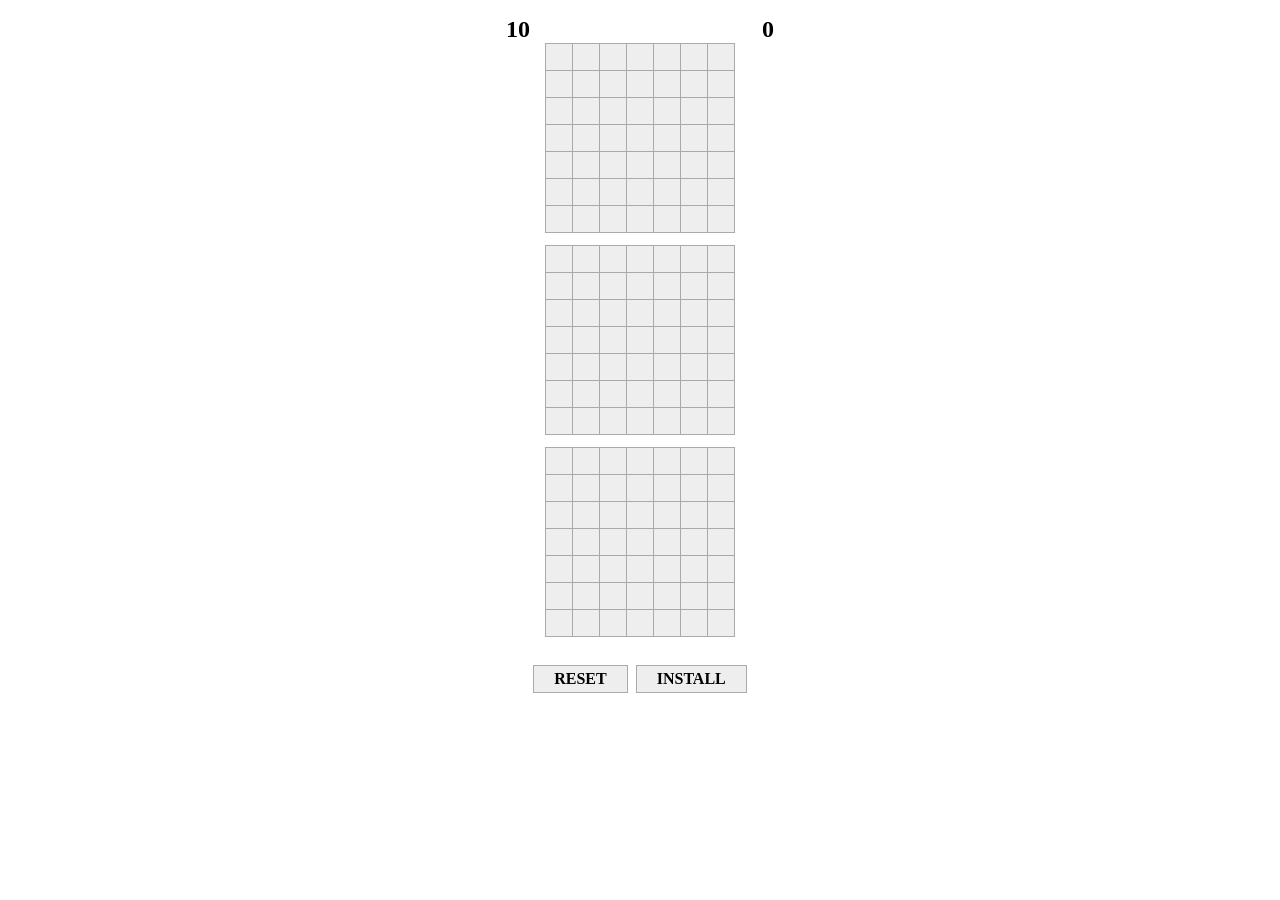
==== index.html @ 0ea7ba38 "不要な部分を削除" ====
<!DOCTYPE html>
<html>
    <head>
        <meta charset="UTF-8">
        <title>マインスイーパー3</title>
        <meta name="viewport" content="width=device-width,initial-scale=1">
        <link rel="stylesheet" type="text/css" media="screen" href="style.css">
        <link rel="manifest" href="manifest.json" />
        <link rel="icon" href="icon.svg" />
    </head>
    <body>
        <div class="header"><p id="mine-count">10</p><p id="timer">0</p></div>
        <div id="tables">
        </div>
        <div id="complete">
            <p>COMPLETE!</p>
        </div>
        <div id="bomb">
            <p>BOMB!</p>
        </div>
        <div><button id="reset">RESET</button><button id="install">INSTALL</button></div>
        <script type="text/javascript" src="index.js"></script>
    </body>
</html>
---- style.css ----
body {
    text-align: center;
    font-family: "Noto Sans JP";
}

div {
    margin: 0 auto;
    width: 300px;
}

.header {
    display: flex;
    position: sticky;
    top: 12px;
}

#mine-count {
    text-align: left;
    font-weight: bold;
    font-size: 24px;
    margin-left: 16px;
    margin-bottom: 4px;
    margin-top: 4px;
}

#timer {
    font-weight: bold;
    font-size: 24px;
    margin-left: auto;
    margin-right: 16px;
    margin-bottom: 4px;
    margin-top: 4px;
}

table {
    /* border: 1px solid #AAA; */
    border-collapse: collapse;
    margin: 0 auto;
    margin-bottom: 12px;
    user-select: none;
}

td {
    width: 24px;
    height: 24px;
    background-color: #CCC;
    /* border-radius: 6px;
    box-shadow: 0px 2px #999; */
    border: 1px solid #AAA;
    cursor: pointer;
    
    font-weight: bold;
    font-size: 14px;
}

td:hover {
    color: #E51;
}

.empty {
    background-color: #AAA;
}

.black {
    background-color: #000;
}

#complete,
#bomb {
    font-size: 52px;
    font-weight: bold;
    letter-spacing: 2px;
    display: none;
    margin-top: 24px;
    margin-bottom: 24px;
}

#complete p,
#bomb p {
    margin-top: 12px;
    margin-bottom: 12px;
}

.show {
    display: block !important;
}

button {
    font-family: "Noto Sans JP";
    font-weight: bold;
    font-size: 16px;
    border: 1px solid #AAA;
    background-color: #EEE;
    /* color: #FFF; */
    padding: 4px 20px;
    margin-top: 16px;
    /* display: none; */
    margin-left: 4px;
    margin-right: 4px;
}

button:hover {
    background-color: #FFF;
    cursor: pointer;
}


td.mine {
    background-color: #000;
}

td.block {
    background-color: #EEE;
    border-top: 1px inset #AAA;
    border-left: 1px inset #AAA;
    border-right: 1px solid #AAA;
    border-bottom: 1px solid #AAA;
}

td.flag {
    background-repeat: no-repeat;
    background-image: url(flag.png);
}

td.hover {
    background-color: #FA6 !important;
}
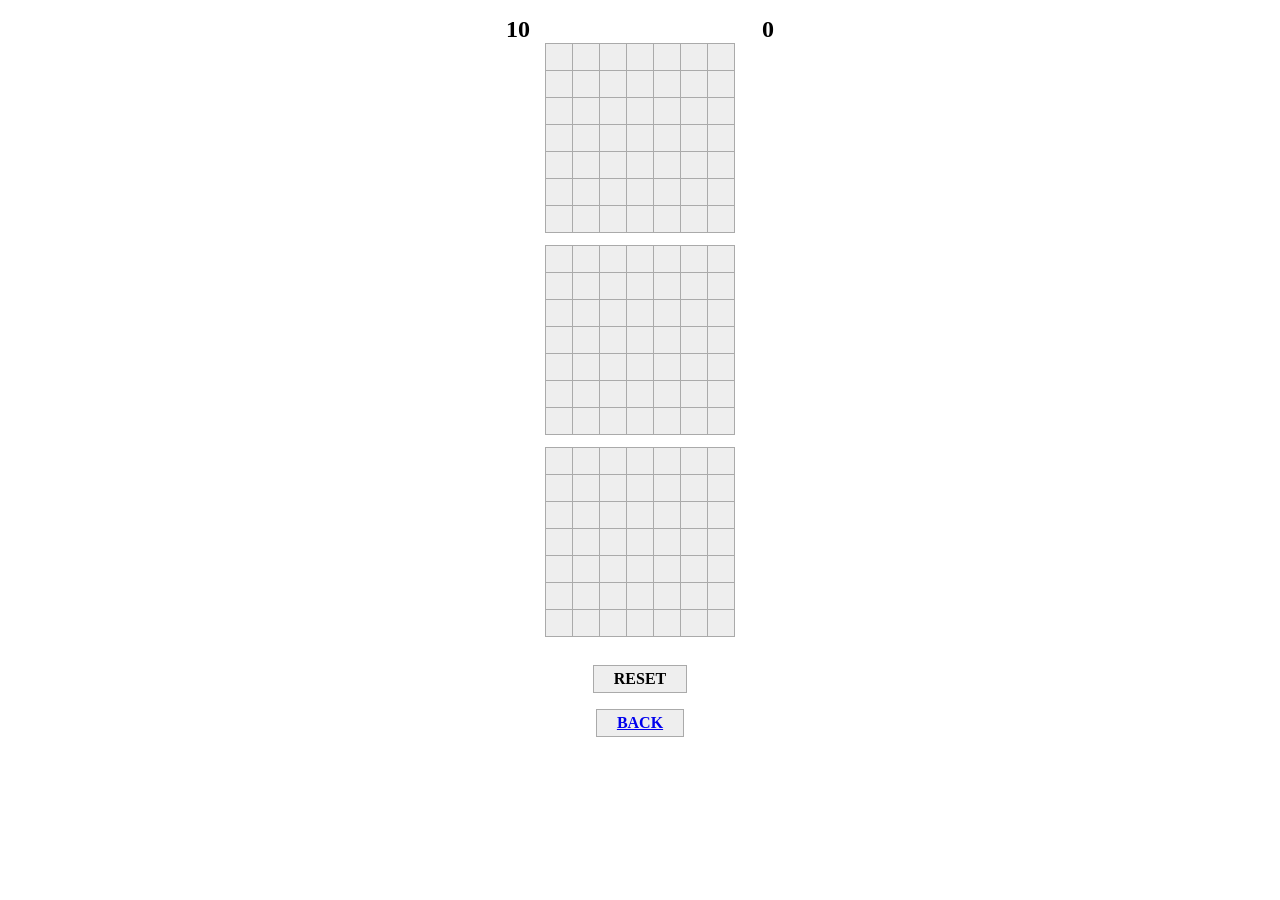
==== commit 9e69fc66: "メニューページ追加" ====
--- a/index.html
+++ b/index.html
@@ -18,7 +18,8 @@
         <div id="bomb">
             <p>BOMB!</p>
         </div>
-        <div><button id="reset">RESET</button><button id="install">INSTALL</button></div>
+        <div><button id="reset">RESET</button></div>
+        <div><button id="back"><a href="menu.html">BACK</a></button></div>
         <script type="text/javascript" src="index.js"></script>
     </body>
 </html>
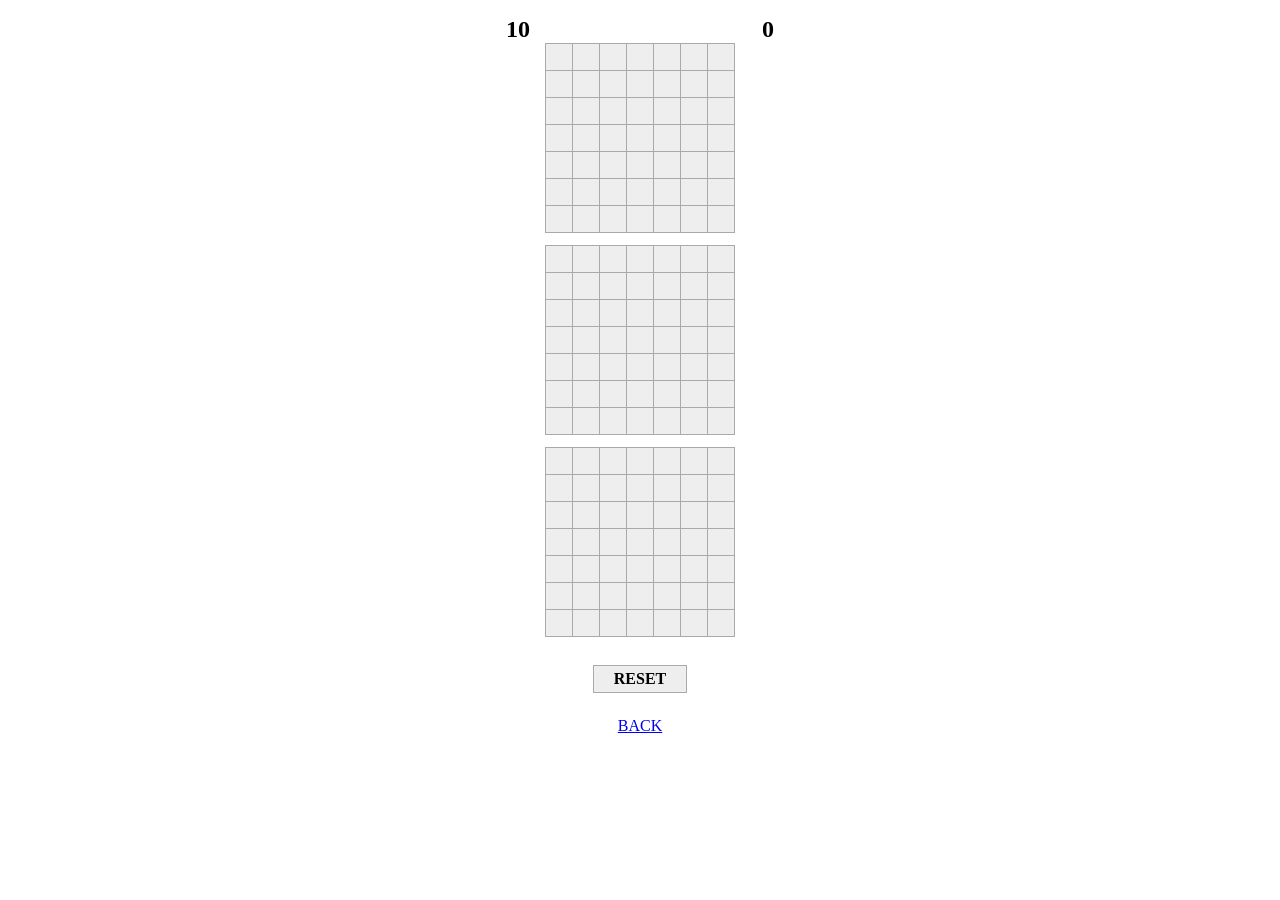
==== commit 7d141210: "戻るボタンのスタイル修正" ====
--- a/index.html
+++ b/index.html
@@ -19,7 +19,7 @@
             <p>BOMB!</p>
         </div>
         <div><button id="reset">RESET</button></div>
-        <div><button id="back"><a href="menu.html">BACK</a></button></div>
+        <div class="back"><a href="menu.html">BACK</a></div>
         <script type="text/javascript" src="index.js"></script>
     </body>
 </html>
--- a/style.css
+++ b/style.css
@@ -125,3 +125,14 @@
 td.hover {
     background-color: #FA6 !important;
 }
+
+.menu a {
+    font-weight: bold;
+    font-size: 24px;
+    /* text-decoration: none; */
+    color: #000;
+}
+
+.back {
+    margin-top: 24px;
+}
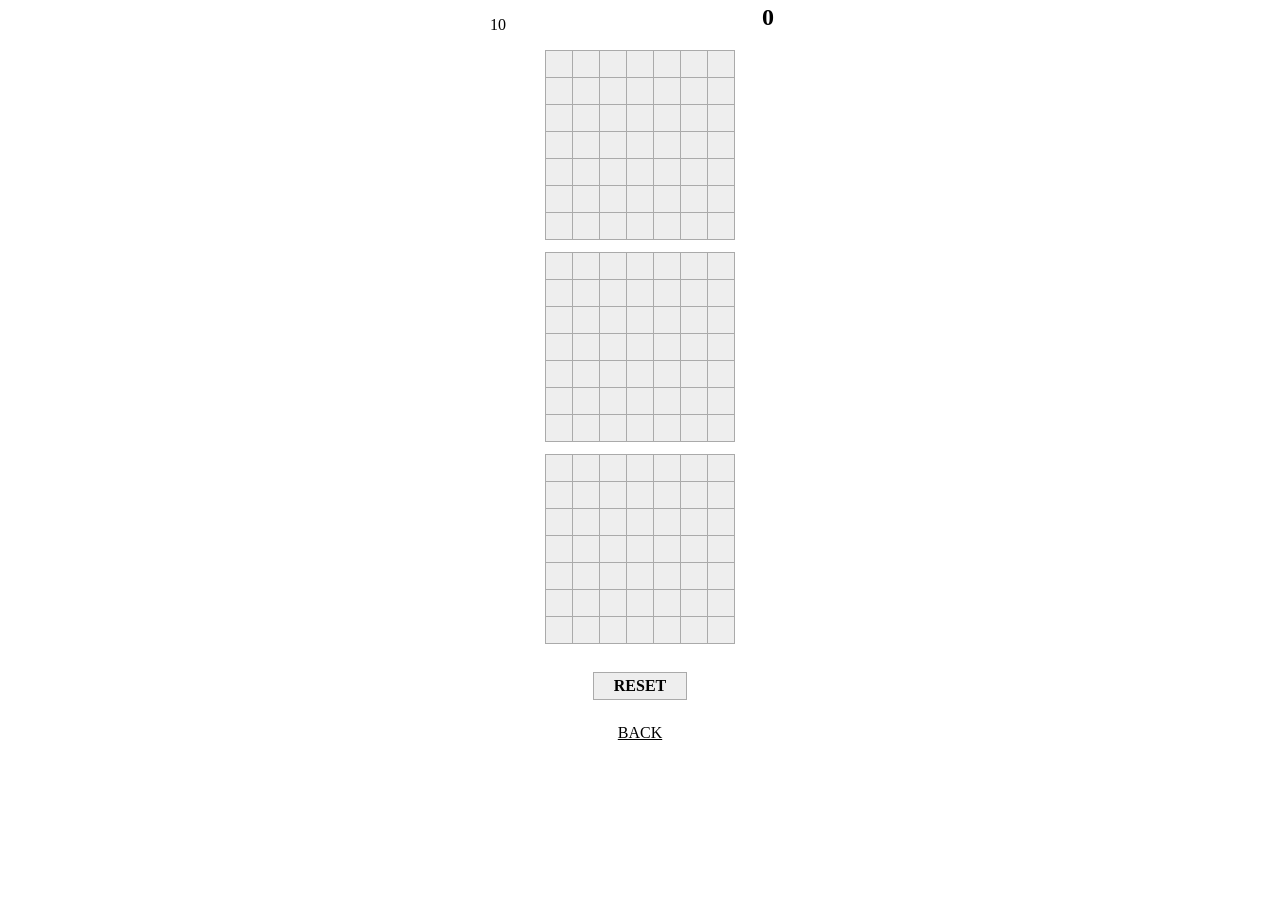
==== commit bbb6d76c: "id名変更" ====
--- a/index.html
+++ b/index.html
@@ -9,7 +9,7 @@
         <link rel="icon" href="icon.svg" />
     </head>
     <body>
-        <div class="header"><p id="mine-count">10</p><p id="timer">0</p></div>
+        <div class="header"><p id="flag-count">10</p><p id="timer">0</p></div>
         <div id="tables">
         </div>
         <div id="complete">
--- a/style.css
+++ b/style.css
@@ -1,6 +1,7 @@
 body {
     text-align: center;
     font-family: "Noto Sans JP";
+    margin: 0;
 }
 
 div {
@@ -11,7 +12,10 @@
 .header {
     display: flex;
     position: sticky;
-    top: 12px;
+    top: 0px;
+    /* background-color: rgb(0 0 0 / 0.2); */
+    color: #000;
+    pointer-events: none;
 }
 
 #mine-count {
@@ -135,4 +139,36 @@
 
 .back {
     margin-top: 24px;
+    margin-bottom: 24px;
 }
+
+.back a {
+    color: #000;
+}
+
+.menu label {
+    display: inline-block;
+    width: 64px;
+    font-weight: bold;
+    font-size: 20px;
+}
+
+#custom {
+    cursor: pointer;
+    font-weight: bold;
+    font-size: 24px;
+    margin-top: 16px;
+    margin-top: 16px;
+}
+
+#custom_form {
+    display: none;
+}
+
+#custom_form input {
+    vertical-align: middle;
+}
+
+.show {
+    display: block;
+}
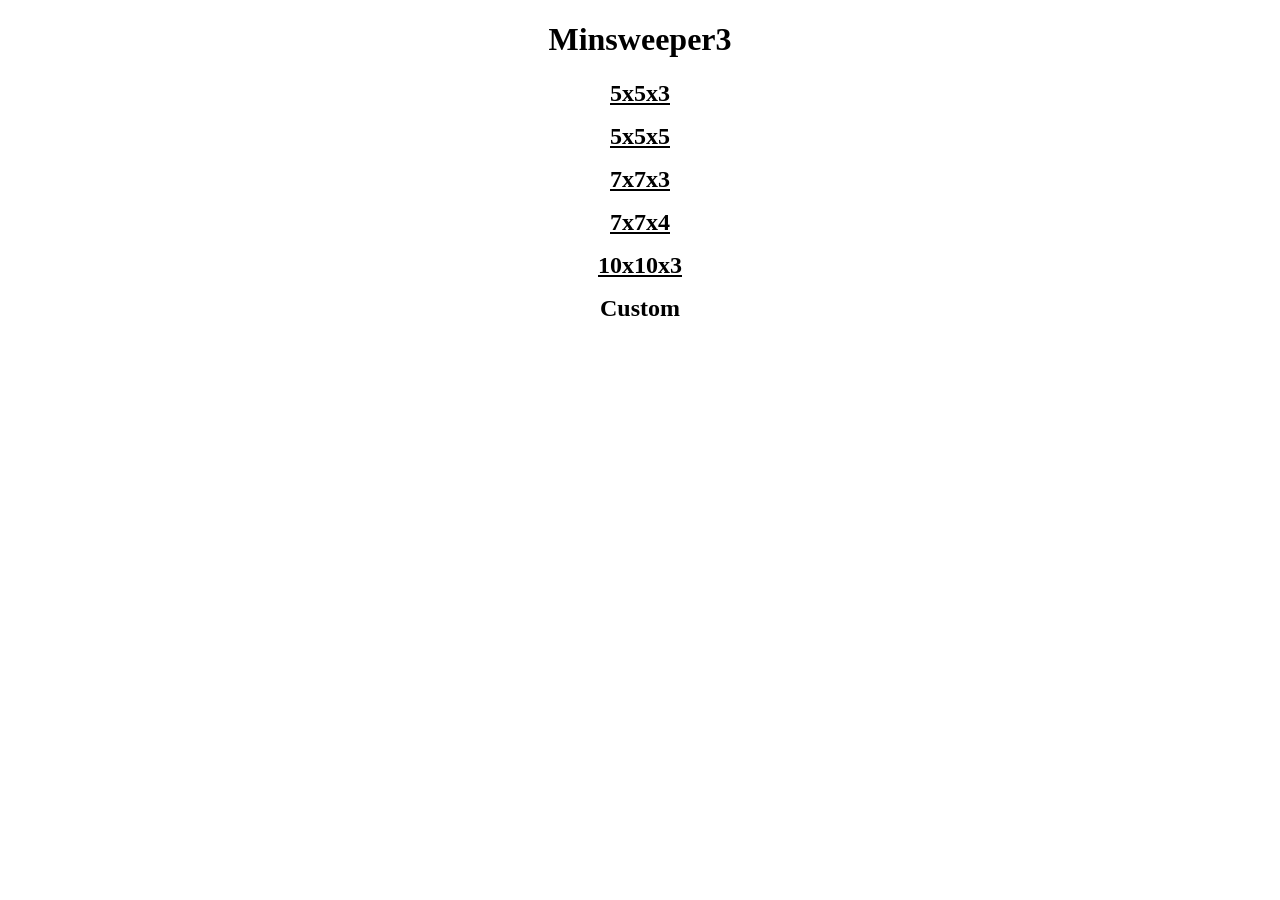
==== commit 7c926731: "indexをメニューページにする" ====
--- a/index.html
+++ b/index.html
@@ -9,17 +9,24 @@
         <link rel="icon" href="icon.svg" />
     </head>
     <body>
-        <div class="header"><p id="flag-count">10</p><p id="timer">0</p></div>
-        <div id="tables">
+        <div>
+            <h1>Minsweeper3</h1>
+            <div class="menu">
+                <p><a href="game.html?x=5&y=5&z=3&m=5">5x5x3</a></p>
+                <p><a href="game.html?x=5&y=5&z=5&m=10">5x5x5</a></p>
+                <p><a href="game.html?x=7&y=7&z=3&m=10">7x7x3</a></p>
+                <p><a href="game.html?x=7&y=7&z=4&m=20">7x7x4</a></p>
+                <p><a href="game.html?x=10&y=10&z=3&m=30">10x10x3</a></p>
+                <p id="custom">Custom</p>
+                <form id="custom_form">
+                    <p><label>X</label><input type="number" id="sizeX" min="3" max="12" value="4"></p>
+                    <p><label>Y</label><input type="number" id="sizeY" min="3" max="12" value="4"></p>
+                    <p><label>Z</label><input type="number" id="sizeZ" min="0" max="12" value="3"></p>
+                    <p><label>Mine</label><input type="number" id="count" min="1" max="99" value="10"></p>
+                    <p><a href="game.html" id="play">PLAY</a></p>
+                </form>
+            </div>
         </div>
-        <div id="complete">
-            <p>COMPLETE!</p>
-        </div>
-        <div id="bomb">
-            <p>BOMB!</p>
-        </div>
-        <div><button id="reset">RESET</button></div>
-        <div class="back"><a href="menu.html">BACK</a></div>
-        <script type="text/javascript" src="index.js"></script>
+        <script type="text/javascript" src="menu.js"></script>
     </body>
 </html>
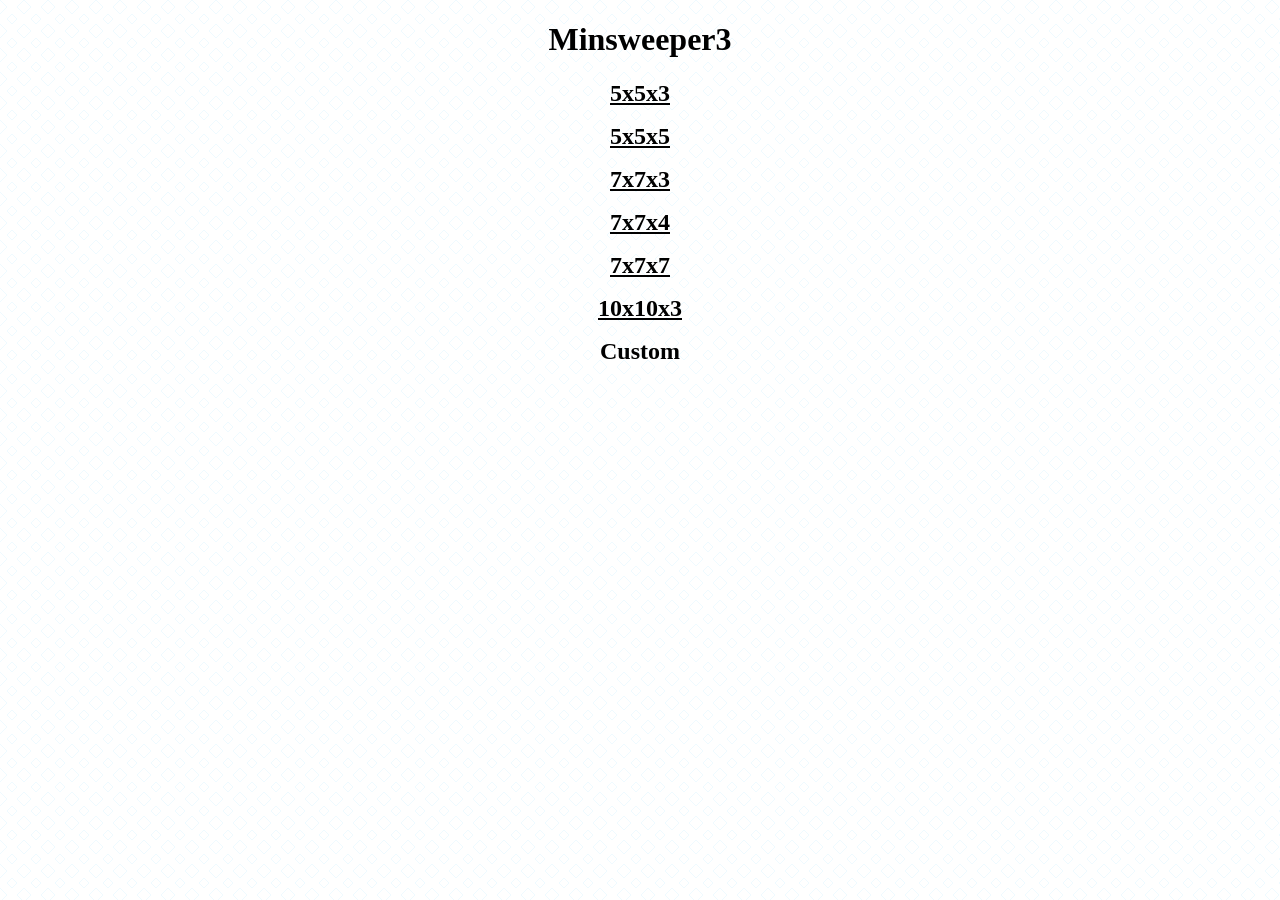
==== commit fea89b9b: "難易度調整" ====
--- a/index.html
+++ b/index.html
@@ -1,5 +1,5 @@
 <!DOCTYPE html>
-<html>
+<html lang="ja">
     <head>
         <meta charset="UTF-8">
         <title>マインスイーパー3</title>
@@ -14,15 +14,16 @@
             <div class="menu">
                 <p><a href="game.html?x=5&y=5&z=3&m=5">5x5x3</a></p>
                 <p><a href="game.html?x=5&y=5&z=5&m=10">5x5x5</a></p>
-                <p><a href="game.html?x=7&y=7&z=3&m=10">7x7x3</a></p>
+                <p><a href="game.html?x=7&y=7&z=3&m=15">7x7x3</a></p>
                 <p><a href="game.html?x=7&y=7&z=4&m=20">7x7x4</a></p>
+                <p><a href="game.html?x=7&y=7&z=7&m=45">7x7x7</a></p>
                 <p><a href="game.html?x=10&y=10&z=3&m=30">10x10x3</a></p>
                 <p id="custom">Custom</p>
                 <form id="custom_form">
-                    <p><label>X</label><input type="number" id="sizeX" min="3" max="12" value="4"></p>
-                    <p><label>Y</label><input type="number" id="sizeY" min="3" max="12" value="4"></p>
-                    <p><label>Z</label><input type="number" id="sizeZ" min="0" max="12" value="3"></p>
-                    <p><label>Mine</label><input type="number" id="count" min="1" max="99" value="10"></p>
+                    <p><label for="sizeX">X</label><input type="number" id="sizeX" min="3" max="12" value="4"></p>
+                    <p><label for="sizeY">Y</label><input type="number" id="sizeY" min="3" max="12" value="4"></p>
+                    <p><label for="sizeZ">Z</label><input type="number" id="sizeZ" min="0" max="12" value="3"></p>
+                    <p><label for="count">Mine</label><input type="number" id="count" min="1" max="99" value="10"></p>
                     <p><a href="game.html" id="play">PLAY</a></p>
                 </form>
             </div>
--- a/style.css
+++ b/style.css
@@ -2,6 +2,7 @@
     text-align: center;
     font-family: "Noto Sans JP";
     margin: 0;
+    background: url("./background.png");
 }
 
 div {
@@ -18,7 +19,7 @@
     pointer-events: none;
 }
 
-#mine-count {
+#flag-count {
     text-align: left;
     font-weight: bold;
     font-size: 24px;
@@ -151,6 +152,7 @@
     width: 64px;
     font-weight: bold;
     font-size: 20px;
+    margin-right: 4px;
 }
 
 #custom {
@@ -158,7 +160,7 @@
     font-weight: bold;
     font-size: 24px;
     margin-top: 16px;
-    margin-top: 16px;
+    margin-bottom: 12px;
 }
 
 #custom_form {
@@ -166,7 +168,8 @@
 }
 
 #custom_form input {
-    vertical-align: middle;
+    font-size: 14px;
+    font-weight: bold;
 }
 
 .show {
